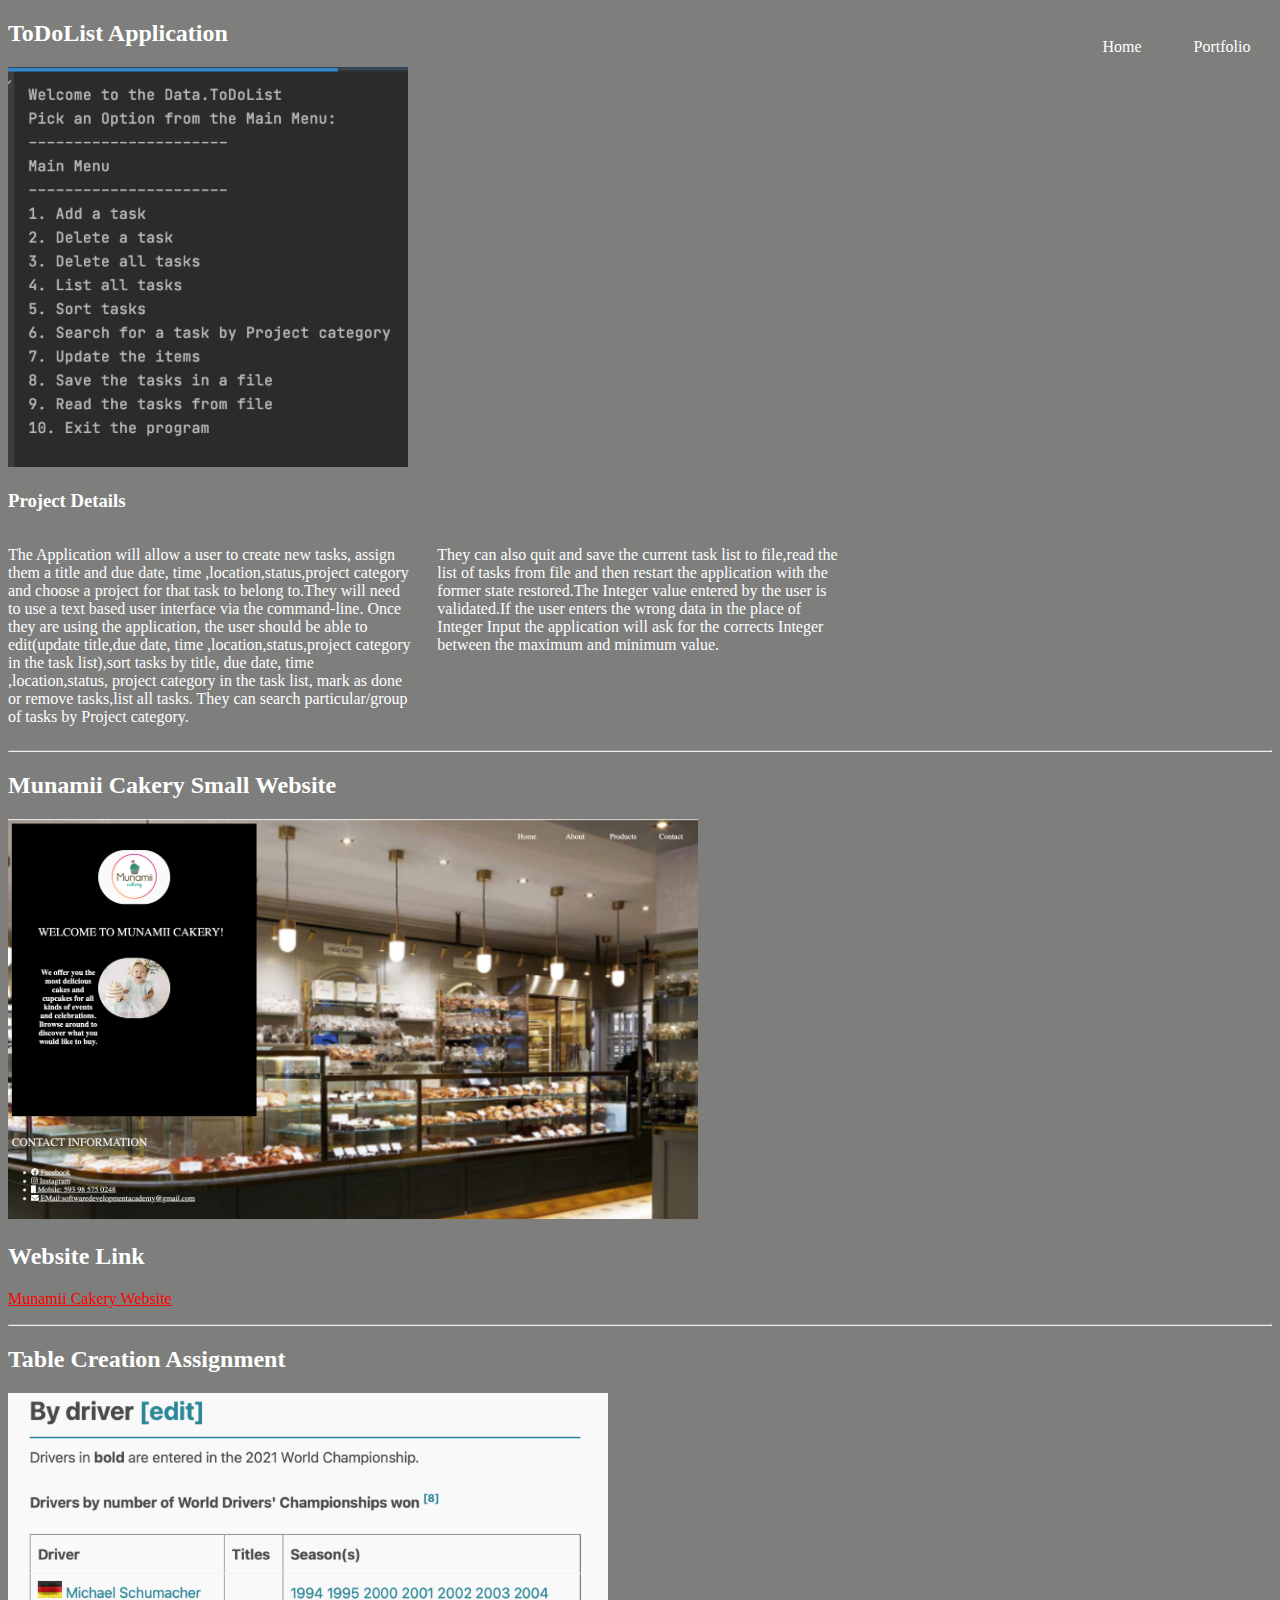
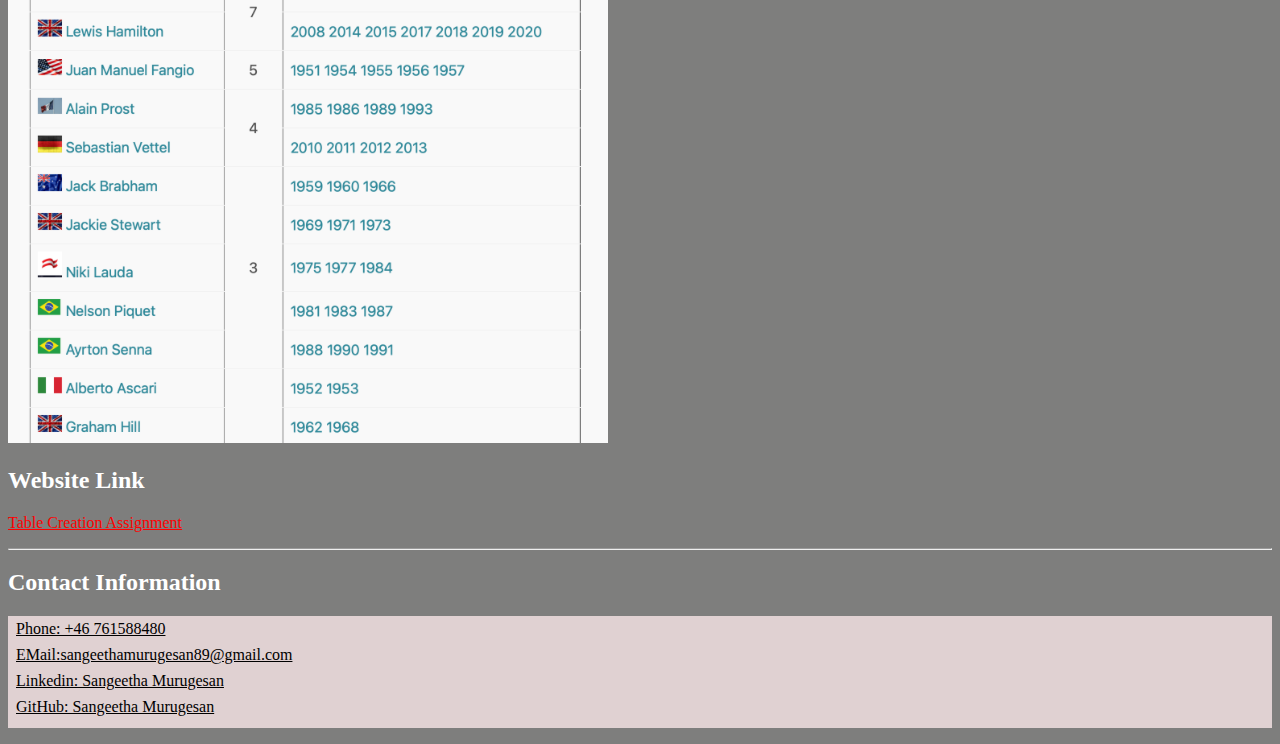
==== public/portfolio.html @ 9723adb4 "Updated CV Website" ====
<!DOCTYPE html>
<html lang="en">
<head>
  <meta charset="UTF-8">
  <meta http-equiv="X-UA-Compatible" content="IE=edge">
  <meta name="viewport" content="width=device-width, initial-scale=1.0">
  <title>Project Details</title>

  <link rel="stylesheet" href="./css/portfolio.css" type="text/css">
</head>

<body>
<header>
  <div class="boxx">
    <ul type="none">
      <li><a href="index.html">Home</a></li>
      <li><a href="portfolio.html">Portfolio</a></li>
    </ul>
  </div>
</header>

<body>

    <h2>ToDoList Application</h2>
<session class = "content">
    <div class= "grid">
        <article class = "picture-item">
                <img class="logo" src="./image/todo.png" alt="Project ScreenShot" />
            </article>
            </div>
            <h3 >Project Details</h3>
        <div class= "grid">
        <p class = "text">       
          The Application will allow a user to create new tasks, assign them a title and due date, time ,location,status,project
          category and choose a project for that task to belong to.They will need to use a text based user interface via the
          command-line. Once they are using the application, the user should be able to edit(update title,due date, time
          ,location,status,project category in the task list),sort tasks by title, due date, time ,location,status, project
          category in the task list, mark as done or remove tasks,list all tasks. 
          They can search particular/group of tasks by Project category. 
      </p>
</article>

    <article class = "picture-item">
         <p class = "text">       
          They can also quit and save the current task list to file,read the list of tasks from file and then
          restart the application with the former state restored.The Integer value entered by the user is validated.If the user
          enters the wrong data in the place of Integer Input the application will ask for the corrects Integer between 
          the maximum and minimum value.
      </p>

    </article>
</div> 
</session>
<hr/>
<h2>Munamii Cakery Small Website</h2>
<session class = "content">
<div class= "grid">
    <article class = "picture-item">
        <img class="logo" src="./image/website.png" alt="Project ScreenShot" />
    </article>
</div>   
</session>

   <p>
    <h2>Website Link</h2>
        <a href= "https://cakewebsite-f05ce.web.app">
            Munamii Cakery Website </a>
        </p>
<hr/>

<h2>Table Creation Assignment</h2>
<session class = "content">
<div class= "grid">
    <article class = "picture-item">
        <img class="logo" src="./image/table.png" alt="Project ScreenShot" />
    </article>
</div>   
</session>

   <p>
    <h2>Website Link</h2>
        <a href= "https://sda9-49ea3.web.app">
            Table Creation Assignment </a>
        </p>
<hr/>


  <footer class="footer">
    <h2>Contact Information</h2>
    <ul class="contact-links">
      <li>
        <a href= "tel: +46761588480"><i class="fas fa-mobile"></i>
          Phone: +46 761588480</a>
      </li>
      <li>
        <a href= "mailto: +46761588480"><i class="fas fa-envelope"></i>
          EMail:sangeethamurugesan89@gmail.com</a>
      </li>
      <li>
        <a href= "https://www.linkedin.com/in/sangeetha-m-b91426185/"> <i class="fab fa-linkedin-in"></i>
        Linkedin: Sangeetha Murugesan </a>
      </li>
      <li>
        <a href= "https://github.com/sangeetha-murugesan-sda9"
        target="_blank"><i class="fab fa-github"></i>
        GitHub: Sangeetha Murugesan</a>
      </li>
    </ul>

  </footer>
</body>
</html>
---- public/css/portfolio.css ----
@import "./variables.css";
@import "projectStyles.css";
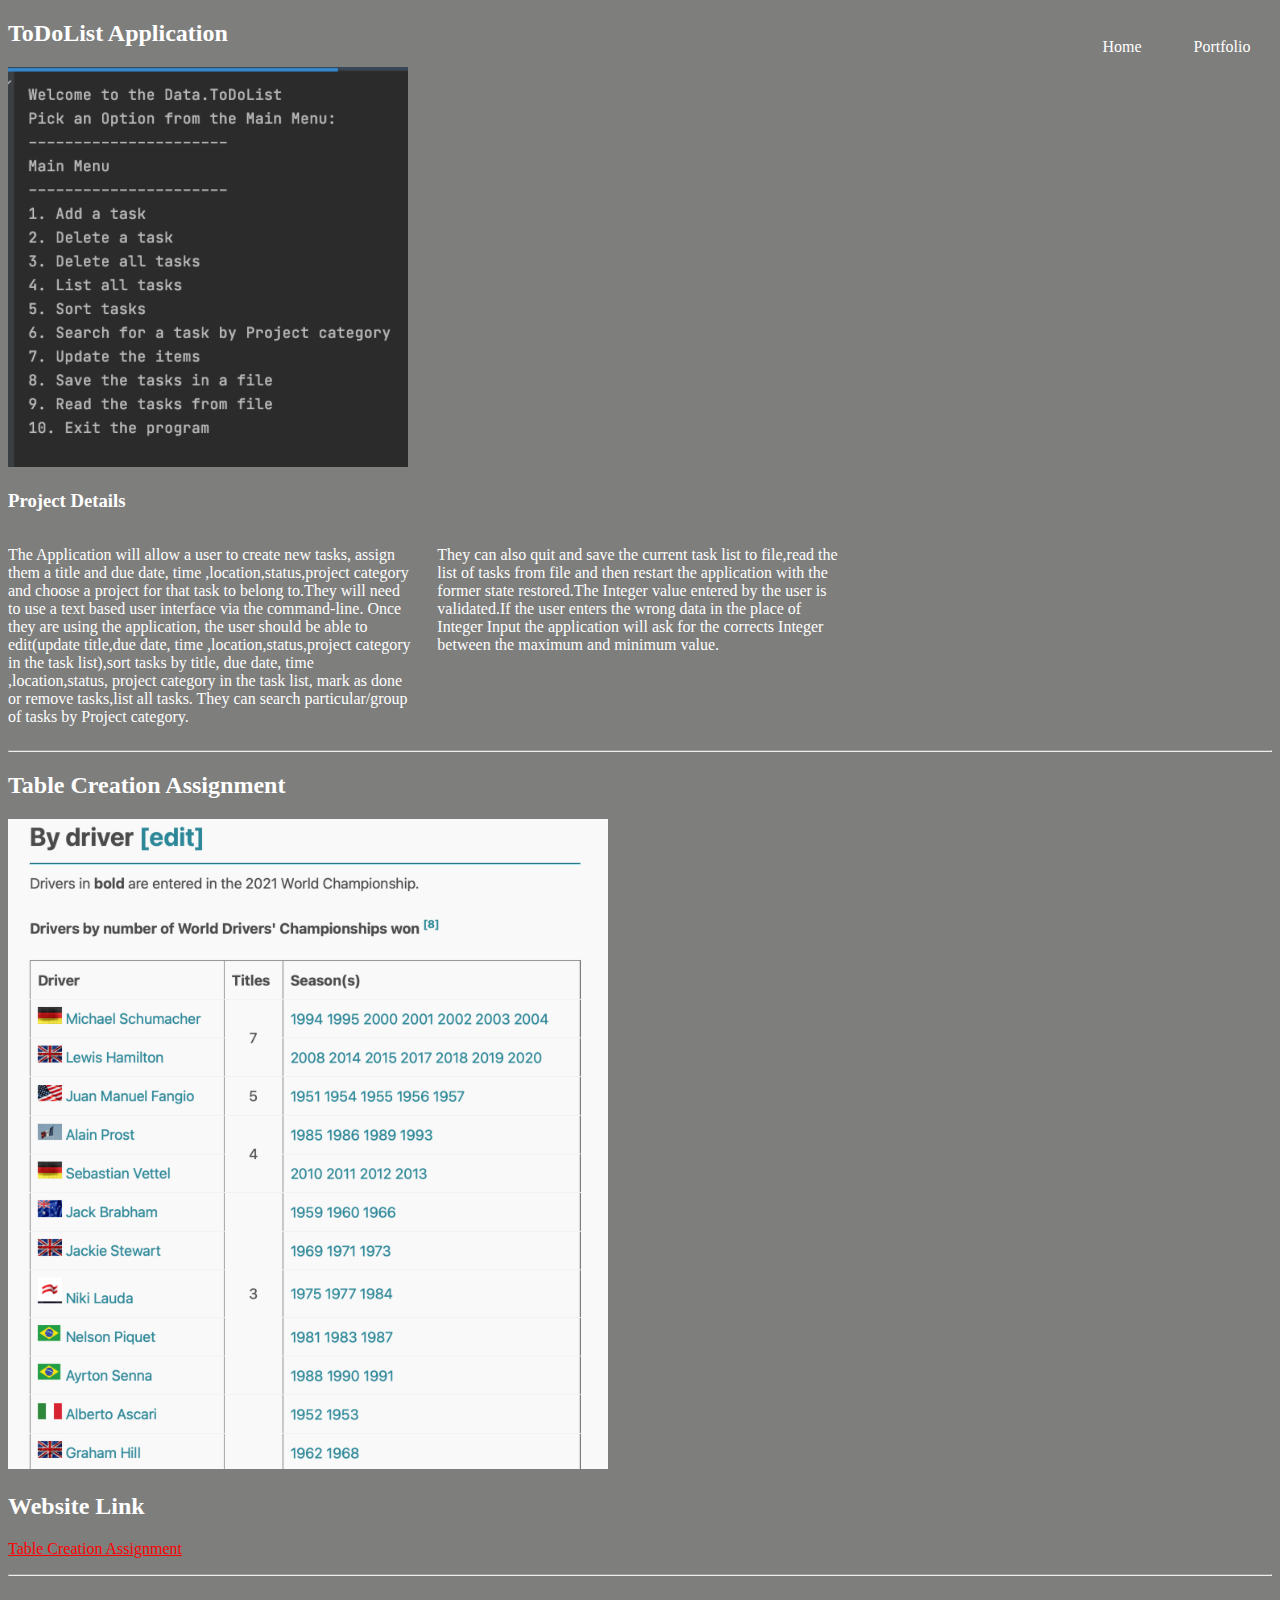
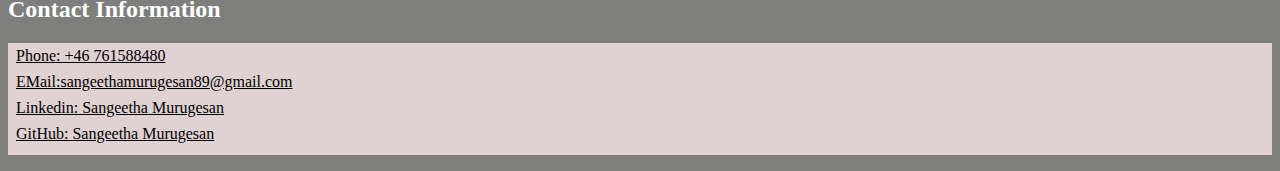
==== commit 12ba01f9: "Modified" ====
--- a/public/portfolio.html
+++ b/public/portfolio.html
@@ -1,5 +1,6 @@
 <!DOCTYPE html>
 <html lang="en">
+
 <head>
   <meta charset="UTF-8">
   <meta http-equiv="X-UA-Compatible" content="IE=edge">
@@ -10,103 +11,93 @@
 </head>
 
 <body>
-<header>
-  <div class="boxx">
-    <ul type="none">
-      <li><a href="index.html">Home</a></li>
-      <li><a href="portfolio.html">Portfolio</a></li>
-    </ul>
-  </div>
-</header>
+  <header>
+    <div class="boxx">
+      <ul type="none">
+        <li><a href="index.html">Home</a></li>
+        <li><a href="portfolio.html">Portfolio</a></li>
+      </ul>
+    </div>
+  </header>
 
-<body>
+  <body>
 
     <h2>ToDoList Application</h2>
-<session class = "content">
-    <div class= "grid">
-        <article class = "picture-item">
-                <img class="logo" src="./image/todo.png" alt="Project ScreenShot" />
-            </article>
-            </div>
-            <h3 >Project Details</h3>
-        <div class= "grid">
-        <p class = "text">       
-          The Application will allow a user to create new tasks, assign them a title and due date, time ,location,status,project
-          category and choose a project for that task to belong to.They will need to use a text based user interface via the
+    <session class="content">
+      <div class="grid">
+        <article class="picture-item">
+          <img class="logo" src="./image/todo.png" alt="Project ScreenShot" />
+        </article>
+      </div>
+      <h3>Project Details</h3>
+      <div class="grid">
+        <p class="text">
+          The Application will allow a user to create new tasks, assign them a title and due date, time
+          ,location,status,project
+          category and choose a project for that task to belong to.They will need to use a text based user interface via
+          the
           command-line. Once they are using the application, the user should be able to edit(update title,due date, time
-          ,location,status,project category in the task list),sort tasks by title, due date, time ,location,status, project
-          category in the task list, mark as done or remove tasks,list all tasks. 
-          They can search particular/group of tasks by Project category. 
-      </p>
-</article>
+          ,location,status,project category in the task list),sort tasks by title, due date, time ,location,status,
+          project
+          category in the task list, mark as done or remove tasks,list all tasks.
+          They can search particular/group of tasks by Project category.
+        </p>
+        </article>
 
-    <article class = "picture-item">
-         <p class = "text">       
-          They can also quit and save the current task list to file,read the list of tasks from file and then
-          restart the application with the former state restored.The Integer value entered by the user is validated.If the user
-          enters the wrong data in the place of Integer Input the application will ask for the corrects Integer between 
-          the maximum and minimum value.
-      </p>
+        <article class="picture-item">
+          <p class="text">
+            They can also quit and save the current task list to file,read the list of tasks from file and then
+            restart the application with the former state restored.The Integer value entered by the user is validated.If
+            the user
+            enters the wrong data in the place of Integer Input the application will ask for the corrects Integer
+            between
+            the maximum and minimum value.
+          </p>
 
-    </article>
-</div> 
-</session>
-<hr/>
-<h2>Munamii Cakery Small Website</h2>
-<session class = "content">
-<div class= "grid">
-    <article class = "picture-item">
-        <img class="logo" src="./image/website.png" alt="Project ScreenShot" />
-    </article>
-</div>   
-</session>
+        </article>
+      </div>
+    </session>
+    <hr />
 
-   <p>
+    <h2>Table Creation Assignment</h2>
+    <session class="content">
+      <div class="grid">
+        <article class="picture-item">
+          <img class="logo" src="./image/table.png" alt="Project ScreenShot" />
+        </article>
+      </div>
+    </session>
+
+    <p>
     <h2>Website Link</h2>
-        <a href= "https://cakewebsite-f05ce.web.app">
-            Munamii Cakery Website </a>
-        </p>
-<hr/>
-
-<h2>Table Creation Assignment</h2>
-<session class = "content">
-<div class= "grid">
-    <article class = "picture-item">
-        <img class="logo" src="./image/table.png" alt="Project ScreenShot" />
-    </article>
-</div>   
-</session>
-
-   <p>
-    <h2>Website Link</h2>
-        <a href= "https://sda9-49ea3.web.app">
-            Table Creation Assignment </a>
-        </p>
-<hr/>
+    <a href="https://sda9-49ea3.web.app">
+      Table Creation Assignment </a>
+    </p>
+    <hr />
 
 
-  <footer class="footer">
-    <h2>Contact Information</h2>
-    <ul class="contact-links">
-      <li>
-        <a href= "tel: +46761588480"><i class="fas fa-mobile"></i>
-          Phone: +46 761588480</a>
-      </li>
-      <li>
-        <a href= "mailto: +46761588480"><i class="fas fa-envelope"></i>
-          EMail:sangeethamurugesan89@gmail.com</a>
-      </li>
-      <li>
-        <a href= "https://www.linkedin.com/in/sangeetha-m-b91426185/"> <i class="fab fa-linkedin-in"></i>
-        Linkedin: Sangeetha Murugesan </a>
-      </li>
-      <li>
-        <a href= "https://github.com/sangeetha-murugesan-sda9"
-        target="_blank"><i class="fab fa-github"></i>
-        GitHub: Sangeetha Murugesan</a>
-      </li>
-    </ul>
+    <footer class="footer">
+      <h2>Contact Information</h2>
+      <ul class="contact-links">
+        <li>
+          <a href="tel: +46761588480"><i class="fas fa-mobile"></i>
+            Phone: +46 761588480</a>
+        </li>
+        <li>
+          <a href="mailto: +46761588480"><i class="fas fa-envelope"></i>
+            EMail:sangeethamurugesan89@gmail.com</a>
+        </li>
+        <li>
+          <a href="https://www.linkedin.com/in/sangeetha-m-b91426185/"> <i class="fab fa-linkedin-in"></i>
+            Linkedin: Sangeetha Murugesan </a>
+        </li>
+        <li>
+          <a href="https://github.com/sangeetha-murugesan-sda9" target="_blank"><i class="fab fa-github"></i>
+            GitHub: Sangeetha Murugesan</a>
+        </li>
+      </ul>
 
-  </footer>
-</body>
+    </footer>
+  </body>
+
 </html>